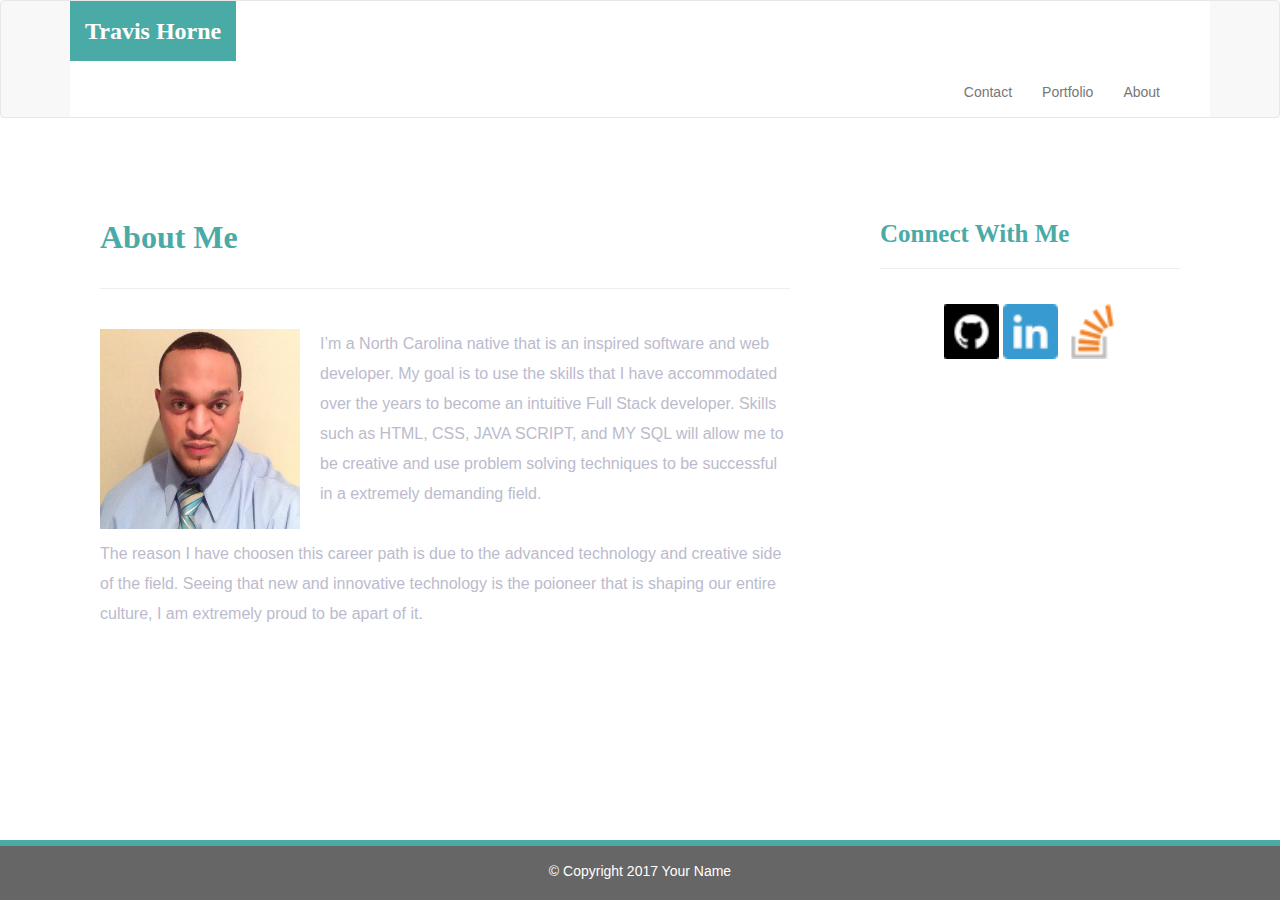
==== index.html @ feb184d4 "original" ====
<!DOCTYPE html>
<html lang="en-us">

<head>
    <meta charset="UTF-8">
    <meta name="viewport" content="width=device-width, initial-scale=1.0">
    <meta http-equiv="X-UA-Compatible" content="ie=edge">
    <title>Bootstrap Portfolio</title>
    <link rel="stylesheet" href="https://maxcdn.bootstrapcdn.com/bootstrap/3.3.7/css/bootstrap.min.css" integrity="sha384-BVYiiSIFeK1dGmJRAkycuHAHRg32OmUcww7on3RYdg4Va+PmSTsz/K68vbdEjh4u" crossorigin="anonymous">
    <link rel="stylesheet" href="assets/css/styles.css" media="screen">
</head>

<body>
    <!--navbar -->
    <nav class="navbar navbar-default">
        <div class="container">
            <div class="container-fluid navbar-custom">
                <div class="row">
                    <div class="navbar-header">
                        <button type="button" class="navbar-toggle collapsed" data-toggle="collapse" data-target="#bs-example-navbar-collapse-1" aria-expanded="false">
                            <span class="sr-only">Toggle navigation</span>
                            <span class="icon-bar"></span>
                            <span class="icon-bar"></span>
                            <span class="icon-bar"></span>
                        </button>
                        <div class="col-xs-12 phone-nav">
                            <a class="navbar-brand" href="index.html" id="logo">Travis Horne</a>
                        </div>
                    </div>
                </div>
                <div class="collapse navbar-collapse" id="bs-example-navbar-collapse-1">
                    <ul class="nav navbar-nav navbar-right navbar-right-custom">
                        <li><a href="contact.html">Contact</a></li>
                        <li><a href="portfolio.html">Portfolio</a></li>
                        <li><a href="index.html">About</a></li>
                    </ul>
                </div>
                <!-- /.navbar-collapse -->
            </div>
        </div>
        <!-- /.container-fluid -->
    </nav>
    <!-- End of navbar -->
    <!-- Start of content wrap -->
    <div class="wrap">
        <div class="container">
            <section class="row">
                <div class="col-md-8">
                    <article class="about-me-content">
                        <h1 class="about-me-header">About Me</h1>
                        <hr class="about-me-hr" />
                        <img src="assets/images/mypic.jpg" alt="Travis Horne" id="myimage" />
                        <p>I’m a North Carolina native that is an inspired software and web developer. My goal is to use the skills that I have accommodated over the years to become an intuitive Full Stack developer. Skills such as HTML, CSS, JAVA SCRIPT, and MY SQL will allow me to be creative and use problem solving techniques to be successful in a extremely demanding field.</p>
                        <p>The reason I have choosen this career path is due to the advanced technology and creative side of the field. Seeing that new and innovative technology is the poioneer that is shaping our entire culture, I am extremely proud to be apart of it.</p>
                    </article>
                </div>
                <div class="col-md-4">
                    <!-- Start of Connect With Me Area -->
                    <section id="connect-with-me-area">
                        <div class="connect-with-me-content">
                            <h1 class="connect-with-me-header">Connect With Me</h1>
                            <hr />
                            <div id="images">
                                <img src="assets/images/github.png" alt="GitHub" class="connect-with-me-photo">
                                <img src="assets/images/linkedin.png" alt="Linkedin" class="connect-with-me-photo">
                                <img src="assets/images/stack.png" alt="StackOver Flow" class="connect-with-me-photo">
                            </div>
                        </div>
                    </section>
                    <!-- End of the Connect With Me Area -->
                </div>
            </section>
        </div>
    </div>
    <!-- End of content wrap -->
    <!-- Start of footer -->
    <footer class="footer">
        <div class="two-toned-footer-color"></div>
        <p class="text-muted text-muted-footer text-center">
            &copy; Copyright 2017 Your Name
        </p>
    </footer>
    <!--footer -->
    <script type="text/javascript" src="https://cdnjs.cloudflare.com/ajax/libs/jquery/3.2.1/jquery.min.js"></script>
    <script src="https://maxcdn.bootstrapcdn.com/bootstrap/3.3.7/js/bootstrap.min.js" integrity="sha384-Tc5IQib027qvyjSMfHjOMaLkfuWVxZxUPnCJA7l2mCWNIpG9mGCD8wGNIcPD7Txa" crossorigin="anonymous"></script>
</body>

</html>
---- assets/css/styles.css ----
body {
  /* Positioning */
  margin-bottom: 150px;

  /* Typography */
  font-family: Arial, "Helvetica Neue", Helvetica, sans-serif;

  /* Visual */
  background-image: url("../imgs/ignasi_pattern_s.png");
}

html {
  /* Positioning */
  position: relative;

  /* Box-model */
  min-height: 100%;
}

/* ---------NAV START---------- */

.navbar-custom {
  background-color: #fff;
}

#logo {
  /* Box-model */
  height: 60px;
  padding-top: 20px;
  padding-bottom: 5px;

  /* Positioning */
/*  margin-left: 70px;*/
  font-family: Georgia, Times, "Times New Roman", serif;

  /* Typography */
  font-size: 24px;
  font-weight: bold;
  color: #fff;

  /* Visual */
  background: #4aaaa5;
}

.navbar-right-custom {
  /* Box-model */
  padding-top: 6px;
  padding-right: 20px;

  /* Typography */
  font-family: Arial;
  font-weight: lighter;
}

.navbar-nav > li > a:hover {
  color: #4aaaa5;
}

/* --------NAV END---------- */

.about-me-header {
  /* Positioning */
  margin-bottom: 33px;
  font-family: Georgia, Times, "Times New Roman", serif;

  /* Typography */
  font-size: 32px;
  font-weight: bold;
  color: #4aaaa5;
}

.about-me-content {
  /* Box-model */
  width: 100%;
  padding: 30px;

  /* Positioning */
  margin-top: 32px;

  /* Visual */
  background-color: #fff;
}

.about-me-content > p {
  /* Box-model */
  padding-top: 20px;

  /* Typography */
  font-size: 16px;
  line-height: 30px;
  color: #bbc;
}

#myimage {
  /* Positioning */
  float: left;

  /* Box-model */
  width: 200px;
  height: 200px;
  margin-top: 20px;
  margin-right: 20px;
}

/* ----------------- */

/* CONNECT W/ ME CSS */

/* ----------------- */

#connect-with-me-area {
  width: 100%;

  /* Box-model */
  padding: 30px 30px 43px;

  /* Positioning */
  margin-top: 32px;

  /* Visual */
  background-color: #fff;
}

.connect-with-me-header {
  /* Positioning */
  margin-bottom: 15px;
  font-family: Georgia, Times, "Times New Roman", serif;

  /* Typography */
  font-size: 25px;
  font-weight: bold;
  color: #4aaaa5;
}

.connect-with-me-photo {
  width: 55px;

  /* Box-model */
  height: 55px;
}

#images {
  /* Box-model */
  padding-top: 15px;

  /* Typography */
  text-align: center;
}

/* -------END-------- */

.footer {
  /* Positioning */
  position: absolute;
  bottom: 0;

  /* Box-model */
  width: 100%;
  height: 60px;
  margin-top: 30px;

  /* Visual */
  background-color: #666;
}

.text-muted-footer {
  /* Positioning */
  margin-top: 15px;

  /* Typography */
  color: #fff;
}

.two-toned-footer-color {
  /* Box-model */
  height: 6px;
  padding-top: 3px;

  /* Visual */
  background-color: #4aaaa5;
}

/* ----------------- */

/* CONTACT FORM CSS  */

/* ----------------- */

.contact-form {
  width: 100%;

  /* Box-model */
  padding: 45px 10px 25px 31px;

  /* Positioning */
  margin-top: 30px;

  /* Visual */
  background-color: #fff;
}

.contact-form-header,
.port-header {
  /* Positioning */
  margin-bottom: 33px;
  font-family: Georgia, Times, "Times New Roman", serif;

  /* Typography */
  font-size: 32px;
  font-weight: bold;
  color: #4aaaa5;
}

#name_input,
#mail_input,
#msg {
  width: 95%;

  /* Box-model */
  height: 30px;

  /* Positioning */
  margin-top: 20px;
  margin-bottom: 15px;
}

#msg {
  /* Box-model */
  height: 200px;

  /* Visual */
  border-color: #bbc;
}

.label-name,
.label-msg,
.label-mail {
  /* Typography */
  font-size: 17px;
  color: #bbc;
}

.contact-hr {
  margin-bottom: 30px;
}

.submit-btn {
  /* Box-model */
  padding: 15px 30px;
  font-size: 16px;
  font-weight: lighter;

  /* Typography */
  color: #fff;

  /* Visual */
  background-color: #4aaaa5;
  border: 0;
}

/* --------END-------- */

/* ----------------- */

/* PORTFOLIO PAGE CSS */

/* ------------------ */

#portfolio-area {
  /* Box-model */
  width: 85%;
  padding: 45px 10px 25px 31px;

  /* Positioning */
  margin-top: 30px;
  margin-bottom: 200px;

  /* Visual */
  background-color: #fff;
}

.port-hr {
  margin-bottom: 40px;
}

.port-imgs {
  /* Box-model */
  width: 233px;
  height: 166px;
  margin-right: 15px;

  /* Positioning */
  margin-bottom: 15px;
}

/* --------END--------- */

/* ----------------- */

/* MEDIA  QUERY  CSS */

/* ----------------- */

@media only screen and (max-width: 767px) {
  .navbar-header {
    background-color: #4aaaa5;
  }

  #logo {
    width: 100%;

    /* Box-model */
    height: 60px;
    padding-top: 20px;
    padding-bottom: 5px;

    /* Positioning */
    margin-left: 0;
    font-family: Georgia, Times, "Times New Roman", serif;

    /* Typography */
    font-size: 24px;
    font-weight: bold;
    color: #fff;
    text-align: center;

    /* Visual */
    background: #4aaaa5;
  }
}
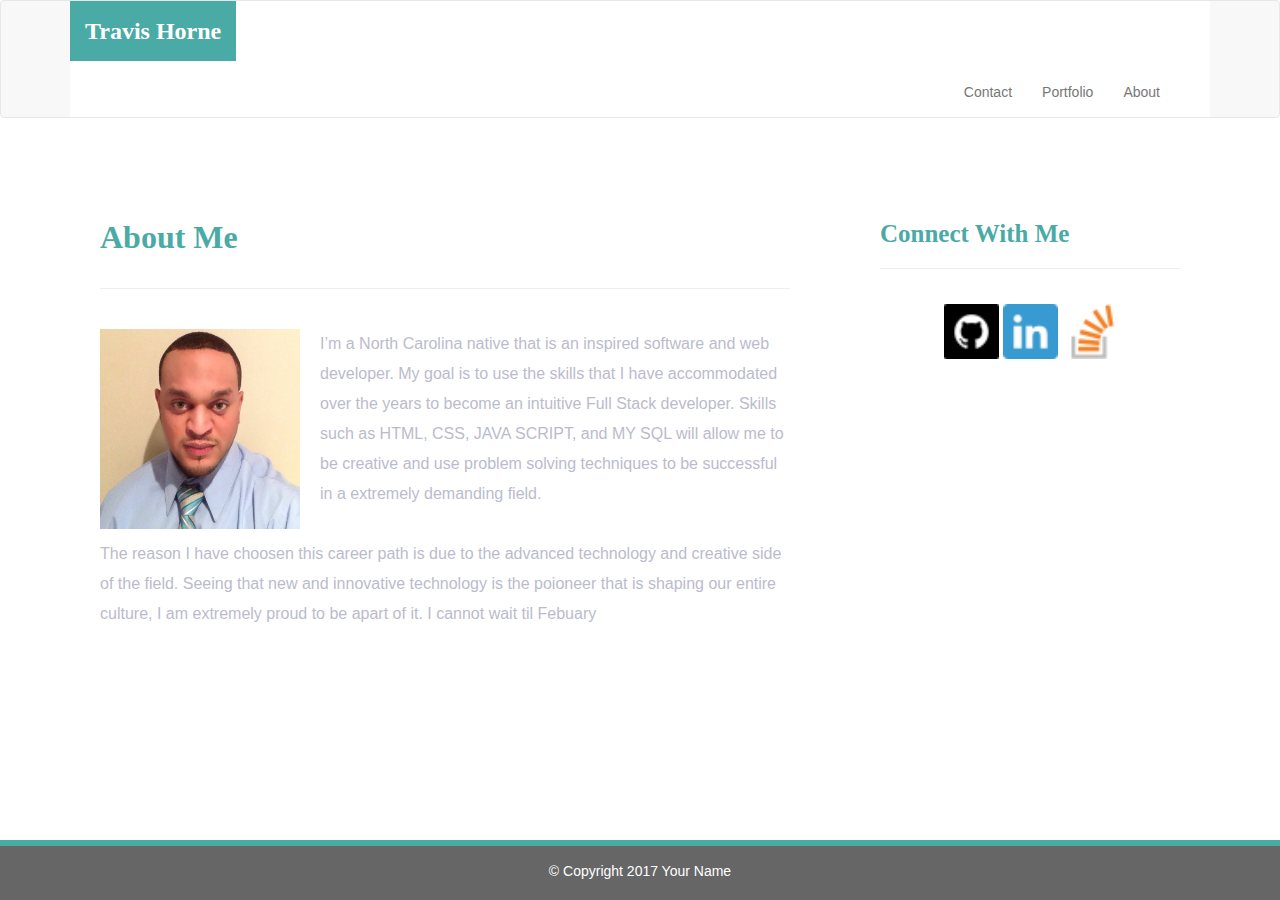
==== commit 6d07cc2d: "update" ====
--- a/index.html
+++ b/index.html
@@ -51,7 +51,7 @@
                         <hr class="about-me-hr" />
                         <img src="assets/images/mypic.jpg" alt="Travis Horne" id="myimage" />
                         <p>I’m a North Carolina native that is an inspired software and web developer. My goal is to use the skills that I have accommodated over the years to become an intuitive Full Stack developer. Skills such as HTML, CSS, JAVA SCRIPT, and MY SQL will allow me to be creative and use problem solving techniques to be successful in a extremely demanding field.</p>
-                        <p>The reason I have choosen this career path is due to the advanced technology and creative side of the field. Seeing that new and innovative technology is the poioneer that is shaping our entire culture, I am extremely proud to be apart of it.</p>
+                        <p>The reason I have choosen this career path is due to the advanced technology and creative side of the field. Seeing that new and innovative technology is the poioneer that is shaping our entire culture, I am extremely proud to be apart of it. I cannot wait til Febuary</p>
                     </article>
                 </div>
                 <div class="col-md-4">
